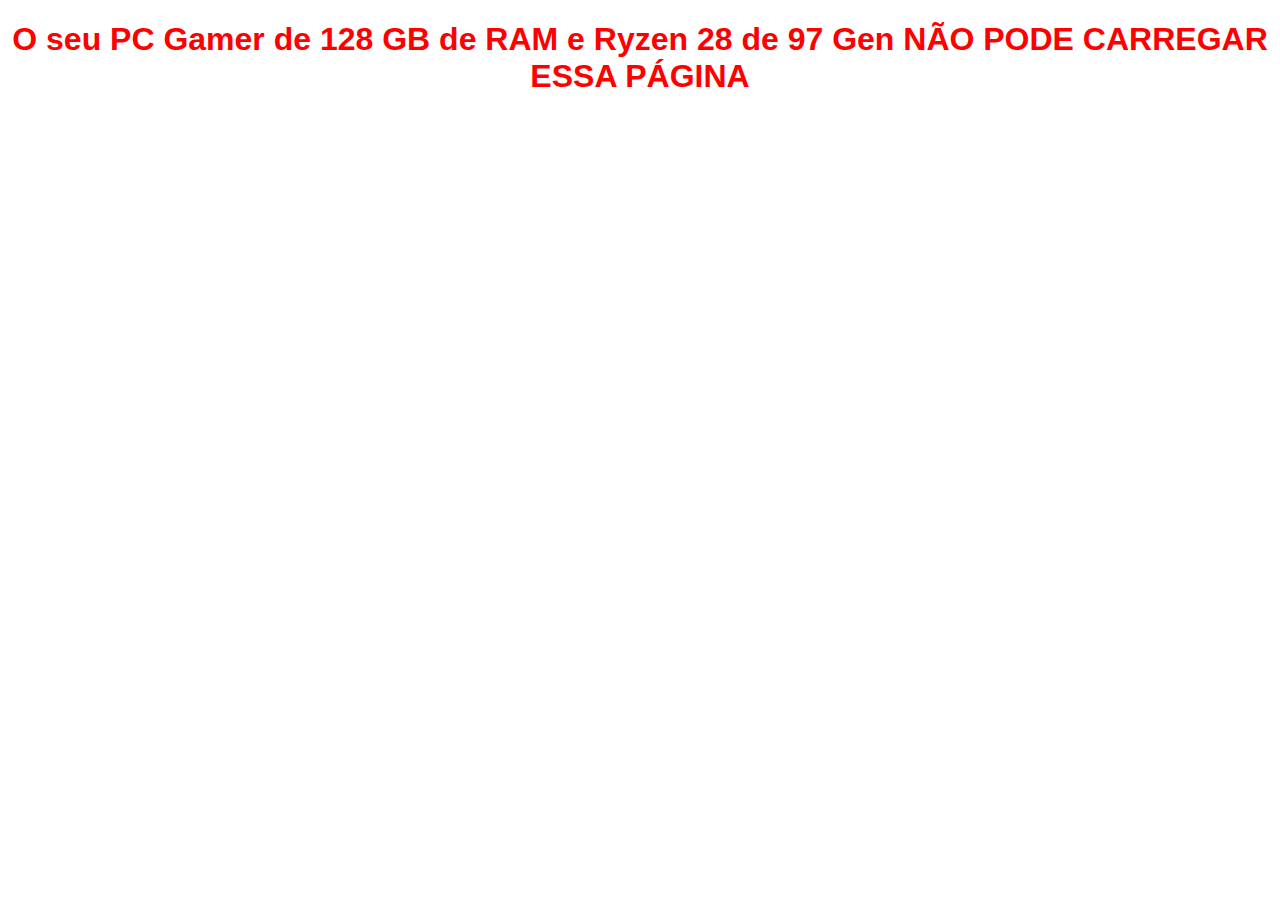
==== Nossos-veiculos.html @ 7be3c33c "Primeiras alterações na Box de inscrição" ====
<!DOCTYPE html>
<html lang="en">
<head>
    <meta charset="UTF-8">
    <meta name="viewport" content="width=device-width, initial-scale=1.0">
    <title>Principais Modelos</title>
</head>
<body>
    <h1 style="text-align: center; color: red; font-family: Arial; font-weight: bold;">O seu PC Gamer de 128 GB de RAM e Ryzen 28 de 97 Gen NÃO PODE CARREGAR ESSA PÁGINA</h1>
</body>
</html>
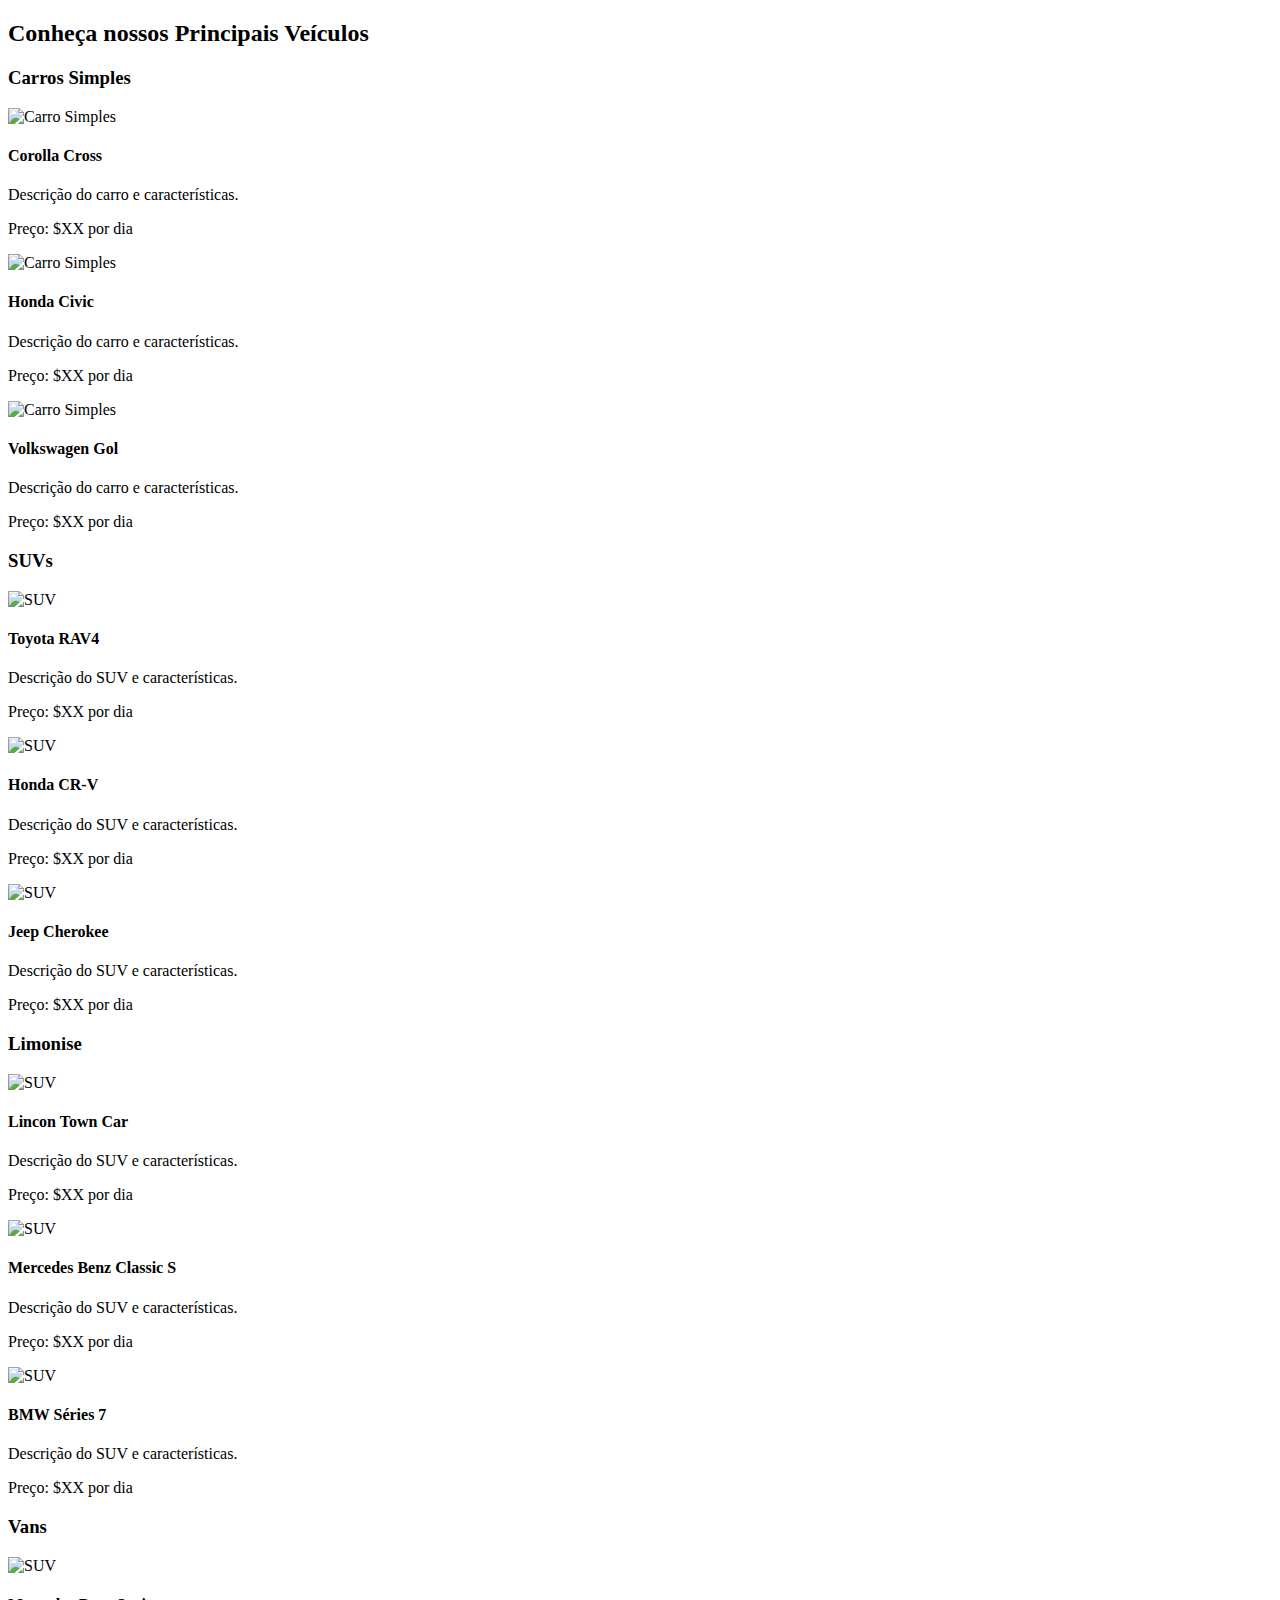
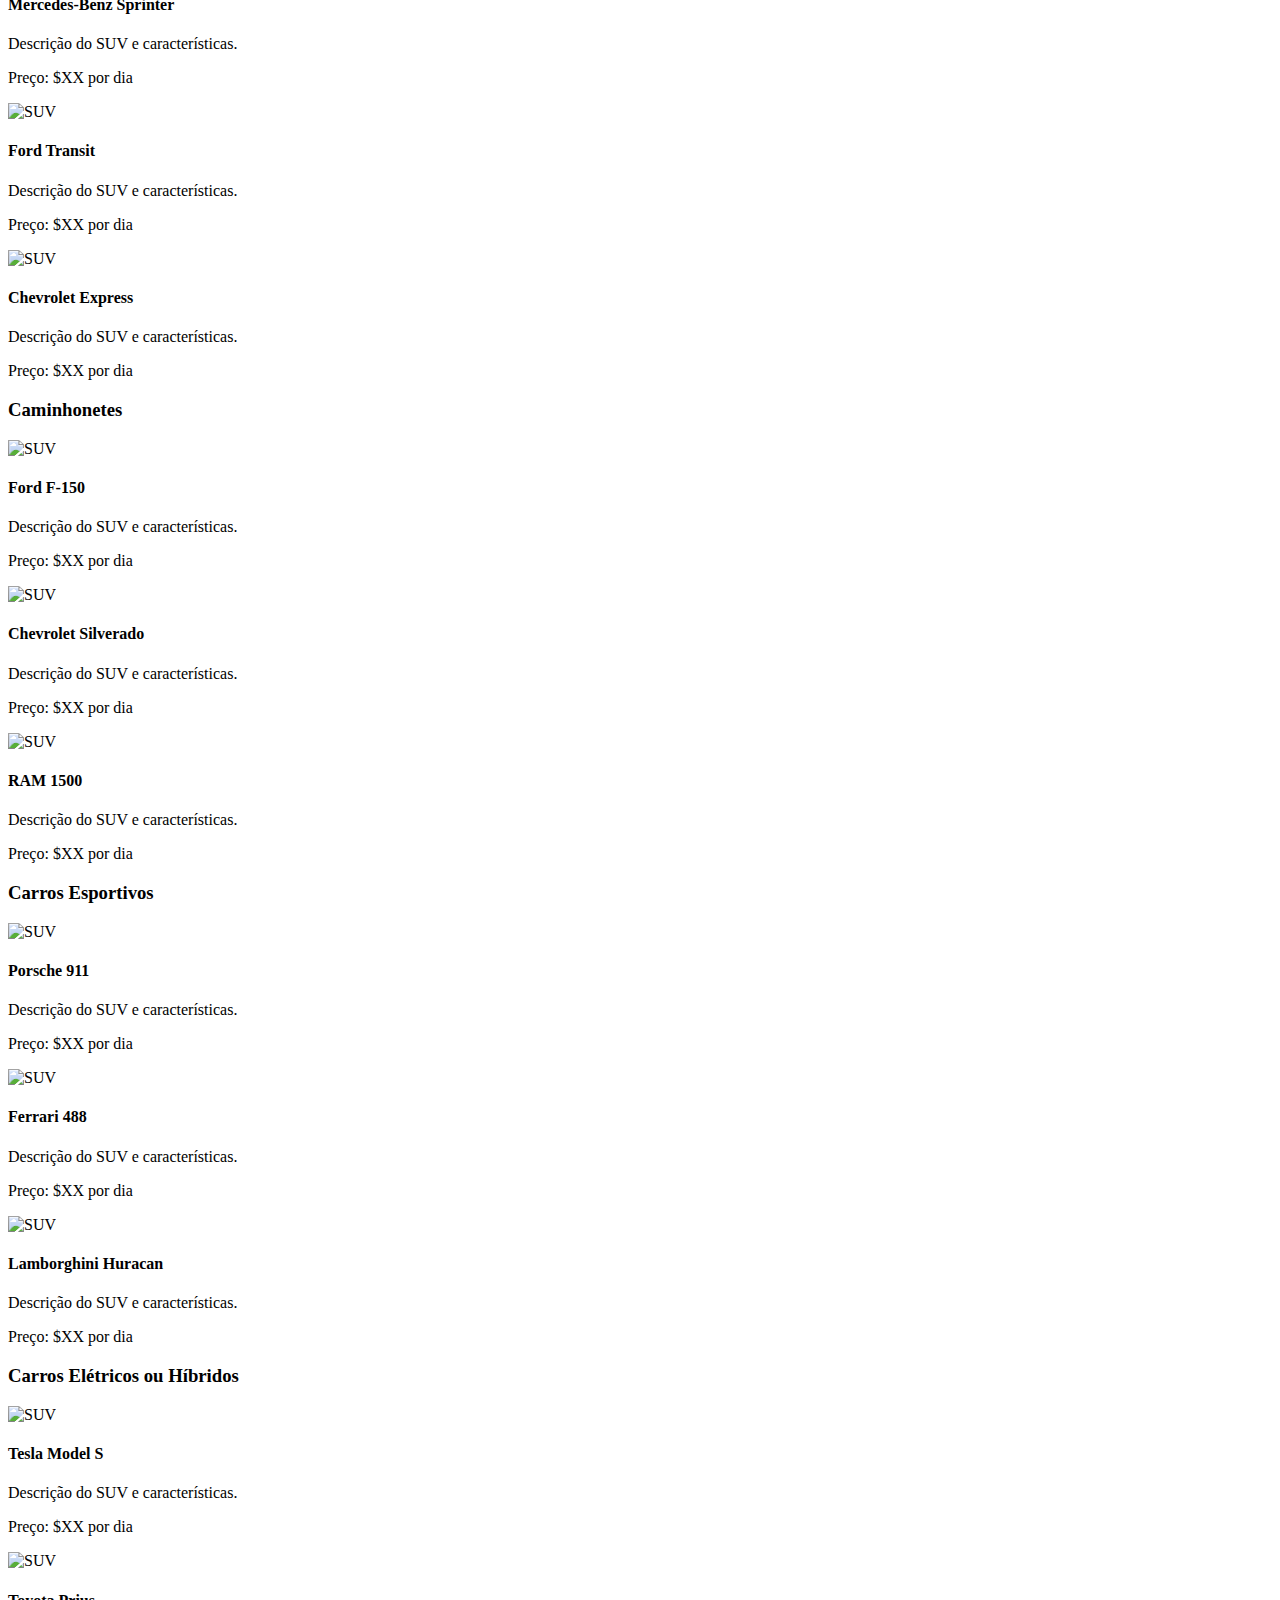
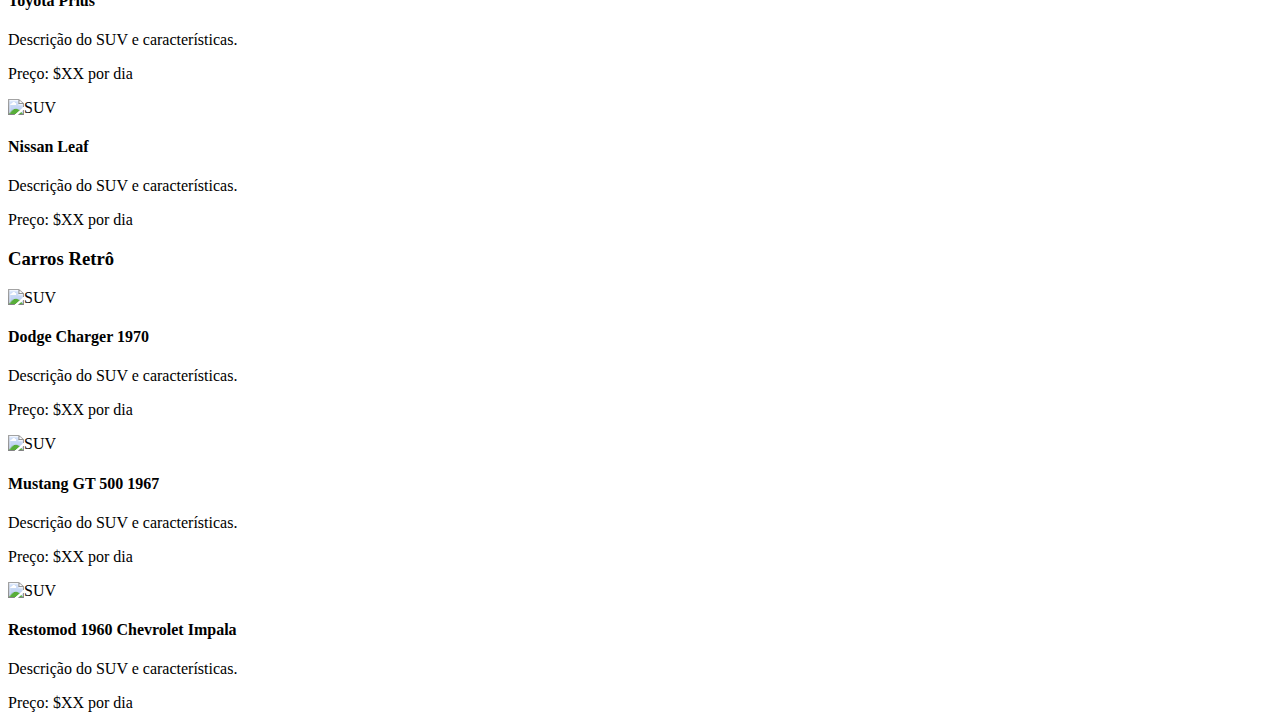
==== commit 36e06688: "Add files via upload" ====
--- a/Nossos-veiculos.html
+++ b/Nossos-veiculos.html
@@ -1,11 +1,205 @@
-<!DOCTYPE html>
-<html lang="en">
-<head>
-    <meta charset="UTF-8">
-    <meta name="viewport" content="width=device-width, initial-scale=1.0">
-    <title>Principais Modelos</title>
-</head>
-<body>
-    <h1 style="text-align: center; color: red; font-family: Arial; font-weight: bold;">O seu PC Gamer de 128 GB de RAM e Ryzen 28 de 97 Gen NÃO PODE CARREGAR ESSA PÁGINA</h1>
-</body>
+<!DOCTYPE html>
+<html lang="pt-br">
+<head>
+    <meta charset="UTF-8">
+    <meta name="viewport" content="width=device-width, initial-scale=1.0">
+    <link rel="stylesheet" href="/_css/Nossos-veiculos.css">
+    <link rel="shortcut icon" href="/img/ic-topo-2.png" type="image/x-icon" sizes="16x16">
+    <title>Principais Modelos</title>
+</head>
+<body>
+    
+<div class="container">
+    <h2>Conheça nossos Principais Veículos</h2>
+  
+    <!-- Carros Simples -->
+    <div class="categorias">
+      <h3>Carros Simples</h3>
+      <div class="veiculos">
+        <img src="/img/veiculos/Populares/Corolla-cross.png" alt="Carro Simples">
+        <h4>Corolla Cross</h4>
+        <p>Descrição do carro e características.</p>
+        <p>Preço: $XX por dia</p>
+      </div>
+      <div class="veiculos">
+        <img src="/img/veiculos/Populares/Honda-Civic.png" alt="Carro Simples">
+        <h4>Honda Civic</h4>
+        <p>Descrição do carro e características.</p>
+        <p>Preço: $XX por dia</p>
+      </div>
+      <div class="veiculos">
+        <img src="/img/veiculos/Populares/Volkswagen-Gol.png" alt="Carro Simples">
+        <h4>Volkswagen Gol</h4>
+        <p>Descrição do carro e características.</p>
+        <p>Preço: $XX por dia</p>
+      </div>
+    </div>
+  
+    <!-- SUVs -->
+  
+    <div class="categorias">
+      <h3>SUVs</h3>
+      <div class="veiculos">
+        <img src="/img/veiculos/Survs/Toyota RAV4.png" alt="SUV">
+        <h4>Toyota RAV4</h4>
+        <p>Descrição do SUV e características.</p>
+        <p>Preço: $XX por dia</p>
+      </div>
+      <div class="veiculos">
+        <img src="/img/veiculos/Survs/Honda CR-V.png" alt="SUV">
+        <h4>Honda CR-V</h4>
+        <p>Descrição do SUV e características.</p>
+        <p>Preço: $XX por dia</p>
+      </div>
+      <div class="veiculos">
+        <img src="/img/veiculos/Survs/Jeep Cherokee.png" alt="SUV">
+        <h4>Jeep Cherokee</h4>
+        <p>Descrição do SUV e características.</p>
+        <p>Preço: $XX por dia</p>
+      </div>
+    </div>
+  
+    <!-- Limosine -->
+    <div class="categorias">
+      <h3>Limonise</h3>
+      <div class="veiculos">
+        <img src="/img/veiculos/Limosine/Lincon Town Car.png" alt="SUV">
+        <h4>Lincon Town Car</h4>
+        <p>Descrição do SUV e características.</p>
+        <p>Preço: $XX por dia</p>
+      </div>
+      <div class="veiculos">
+        <img src="/img/veiculos/Limosine/Mercedes Benz Classic S.png" alt="SUV">
+        <h4>Mercedes Benz Classic S</h4>
+        <p>Descrição do SUV e características.</p>
+        <p>Preço: $XX por dia</p>
+      </div>
+      <div class="veiculos">
+        <img src="img/veiculos/Limosine/BMW Séries 7.png" alt="SUV">
+        <h4>BMW Séries 7</h4>
+        <p>Descrição do SUV e características.</p>
+        <p>Preço: $XX por dia</p>
+      </div>
+    </div>
+  
+  
+    <!-- Vans -->
+    <div class="categorias">
+      <h3>Vans</h3>
+      <div class="veiculos">
+        <img src="/img/veiculos/Vans/Mercedes-Benz Sprinter.png" alt="SUV">
+        <h4>Mercedes-Benz Sprinter</h4>
+        <p>Descrição do SUV e características.</p>
+        <p>Preço: $XX por dia</p>
+      </div>
+      <div class="veiculos">
+        <img src="/img/veiculos/Vans/Ford Transit.png" alt="SUV">
+        <h4>Ford Transit</h4>
+        <p>Descrição do SUV e características.</p>
+        <p>Preço: $XX por dia</p>
+      </div>
+      <div class="veiculos">
+        <img src="/img/veiculos/Vans/Chevrolet Express.png" alt="SUV">
+        <h4>Chevrolet Express</h4>
+        <p>Descrição do SUV e características.</p>
+        <p>Preço: $XX por dia</p>
+      </div>
+    </div>
+
+     <!-- Caminhonetes -->
+     <div class ="categorias">
+      <h3>Caminhonetes</h3>
+      <div class = "veiculos">
+        <img src = "/img/veiculos/Caminhonetes/Ford F-150.png" alt="SUV">
+        <h4>Ford F-150</h4>
+        <p>Descrição do SUV e características.</p>
+        <p>Preço: $XX por dia</p>
+      </div>
+      <div class="veiculos">
+        <img src="/img/veiculos/Caminhonetes/Chevrolet Silverado.png" alt="SUV">
+        <h4>Chevrolet Silverado</h4>
+        <p>Descrição do SUV e características.</p>
+        <p>Preço: $XX por dia</p>
+      </div>
+      <div class="veiculos">
+        <img src="/img/veiculos/Caminhonetes/RAM 1500.png" alt="SUV">
+        <h4>RAM 1500</h4>
+        <p>Descrição do SUV e características.</p>
+        <p>Preço: $XX por dia</p>
+      </div>
+    </div>
+
+    <!-- Carros Esportivos -->
+    <div class ="categorias">
+      <h3>Carros Esportivos</h3>
+      <div class = "veiculos">
+        <img src = "/img/veiculos/Esportivos/Porsche 911.png" alt="SUV">
+        <h4>Porsche 911</h4>
+        <p>Descrição do SUV e características.</p>
+        <p>Preço: $XX por dia</p>
+      </div>
+      <div class="veiculos">
+        <img src="/img/veiculos/Esportivos/Ferrari 488.png" alt="SUV">
+        <h4>Ferrari 488</h4>
+        <p>Descrição do SUV e características.</p>
+        <p>Preço: $XX por dia</p>
+      </div>
+      <div class="veiculos">
+        <img src="/img/veiculos/Esportivos/Lamborghini Huracan.png" alt="SUV">
+        <h4>Lamborghini Huracan</h4>
+        <p>Descrição do SUV e características.</p>
+        <p>Preço: $XX por dia</p>
+      </div>
+    </div>
+
+    <!-- Carros Elétricos ou Híbridos-->
+    <div class ="categorias">
+      <h3>Carros Elétricos ou Híbridos</h3>
+      <div class = "veiculos">
+        <img src = "/img/veiculos/Eletricos/Tesla Model S.png" alt="SUV">
+        <h4>Tesla Model S</h4>
+        <p>Descrição do SUV e características.</p>
+        <p>Preço: $XX por dia</p>
+      </div>
+      <div class="veiculos">
+        <img src="/img/veiculos/Eletricos/Toyota Prius.png" alt="SUV">
+        <h4>Toyota Prius</h4>
+        <p>Descrição do SUV e características.</p>
+        <p>Preço: $XX por dia</p>
+      </div>
+      <div class="veiculos">
+        <img src="/img/veiculos/Eletricos/Nissan Leaf.png" alt="SUV">
+        <h4>Nissan Leaf</h4>
+        <p>Descrição do SUV e características.</p>
+        <p>Preço: $XX por dia</p>
+      </div>
+    </div>
+
+    <!-- Carros Retrô-->
+    <div class ="categorias">
+      <h3>Carros Retrô</h3>
+      <div class = "veiculos">
+        <img src = "/img/veiculos/Rêtro/Dodge Charger 1970.png" alt="SUV">
+        <h4>Dodge Charger 1970</h4>
+        <p>Descrição do SUV e características.</p>
+        <p>Preço: $XX por dia</p>
+      </div>
+      <div class="veiculos">
+        <img src="/img/veiculos/Rêtro/Mustang_GT_500_1967w.png" alt="SUV">
+        <h4>Mustang GT 500 1967</h4>
+        <p>Descrição do SUV e características.</p>
+        <p>Preço: $XX por dia</p>
+      </div>
+      <div class="veiculos">
+        <img src="/img/veiculos/Rêtro/Restomod 1960 Chevrolet Impala.png" alt="SUV">
+        <h4>Restomod 1960 Chevrolet Impala</h4>
+        <p>Descrição do SUV e características.</p>
+        <p>Preço: $XX por dia</p>
+      </div>
+    </div>
+  </div>
+  </div>
+  
+  </div>
+</body>
 </html>